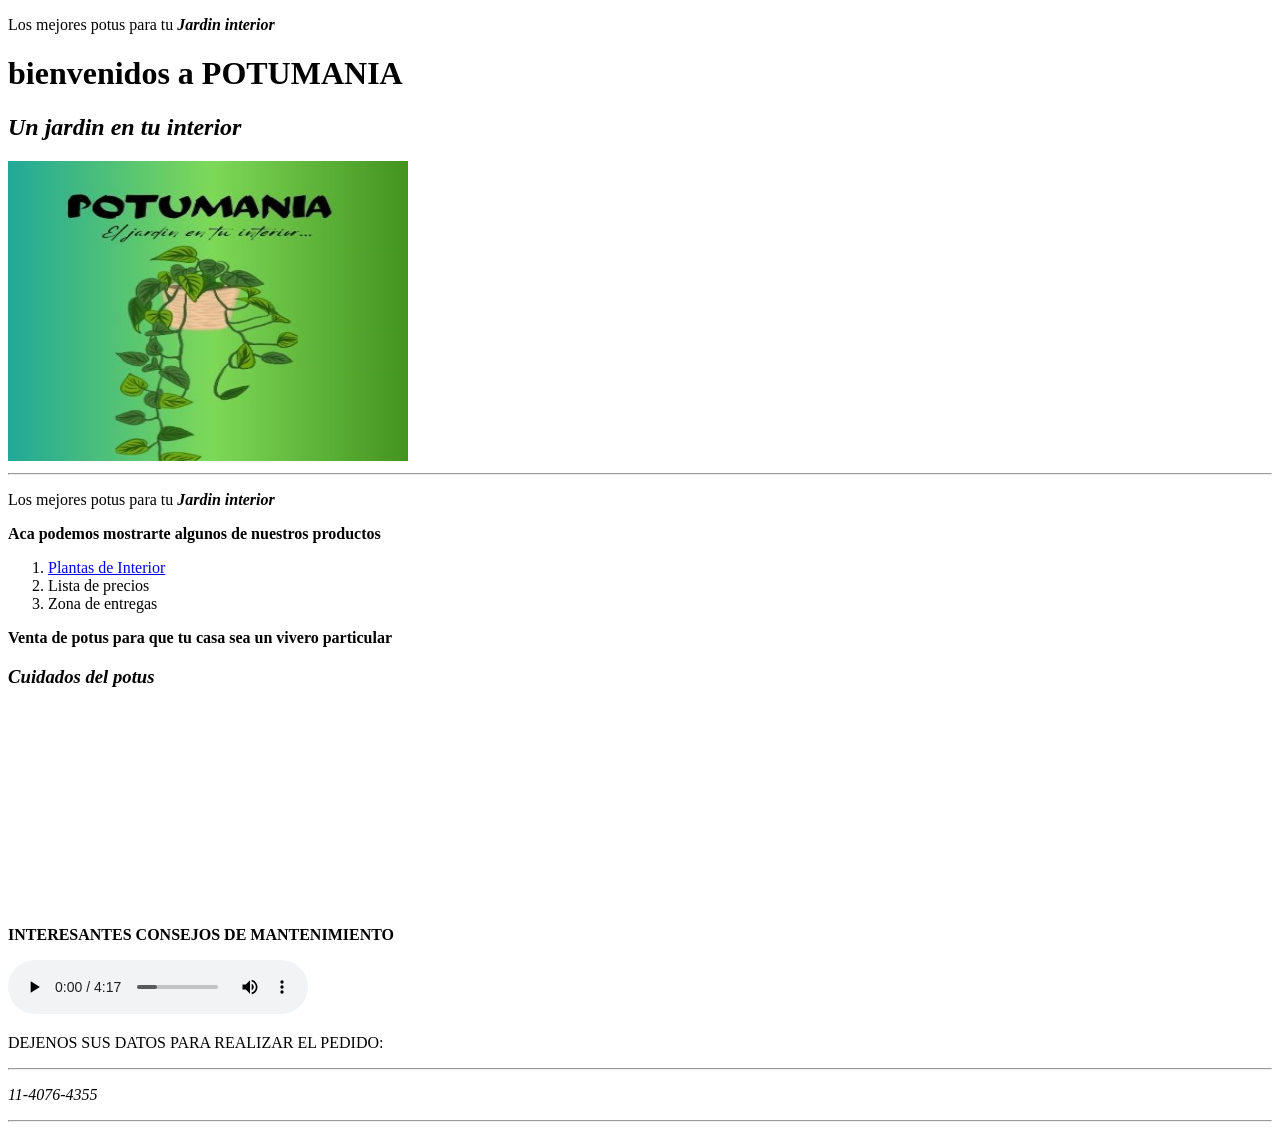
==== index.html @ 0e258ec5 "Primer subida de archivos Carga de archivos de proyecto Potumania" ====
<!DOCTYPE html>
<html lang="es">
<head>
    <meta charset="UTF-8">
    <meta name="viewport" content="width=device-width, initial-scale=1.0">
    
    <link rel="stylesheet" href="C:\Users\Carlos\Desktop\charlielemos\CSS\estilos.css">
    <title>POTUMANIA</title>
    <p>
            Los mejores potus para tu <strong><em>Jardin interior</em></strong>
        </p>
</head>
<body>
    
    <header>
        <!-- aca estamos dentro del Header-->
        <h1>bienvenidos a POTUMANIA</h1>
        <h2> <em>Un jardin en tu interior</em></h2>
        <img src="images\logo.png" alt="logo de la empresa" width="400" height="300">
        <hr>
        <p>
            Los mejores potus para tu <strong><em>Jardin interior</em></strong>
        </p>
    </header>
     
    
    
    <nav>
        <!--aca estamos dentro del nav -->
        <p> 
            
            <strong>Aca podemos mostrarte algunos de nuestros productos</strong>
            </p>
            
        <ol>
            <li>
                
                <a href="articulo.html">Plantas de Interior</a>
            
            </li>
            <li>Lista de precios</li>
            <li>
                Zona de entregas
                <a href="./ubicacion.html"></a>
            </li>
        </ol>
    </nav>
    <main>
        <!-- aca estamosdentro del main-->

    </main>
    <p> <strong>Venta de potus para que tu casa sea un vivero particular</strong></p>
    <h3><em>Cuidados del potus</em></h3>
    <section>
       
        <iframe width="400" height="200" 
        src="https://www.youtube.com/embed/n47PxsdYZz4?si=IXwBtBDTNRHDPUIY" title="YouTube video player" frameborder="0" allow="accelerometer; autoplay; clipboard-write; encrypted-media; gyroscope; picture-in-picture; web-share" referrerpolicy="strict-origin-when-cross-origin" allowfullscreen></iframe>
                 
    </section>
    
    <p> <strong> INTERESANTES CONSEJOS DE MANTENIMIENTO</strong></p>
    <section>
        <audio controls>
        <source src="images/cuidados.mp3" type="audio/mpeg">
        </audio>
    </section>

    
    <!-- zona de ingreso al formulario de pedidos -->
    <p>DEJENOS SUS DATOS PARA REALIZAR EL PEDIDO:</p>
    
 <a href="/contactos.html"></a>

    
    <footer>
        <!--aca estamosdentro del footer-->
        <hr>
        <p><em>11-4076-4355</em></p><a href="mailto:clemos1962@yahoo.com.ar"></a>
        <hr>

    </footer>
</body>
</html>
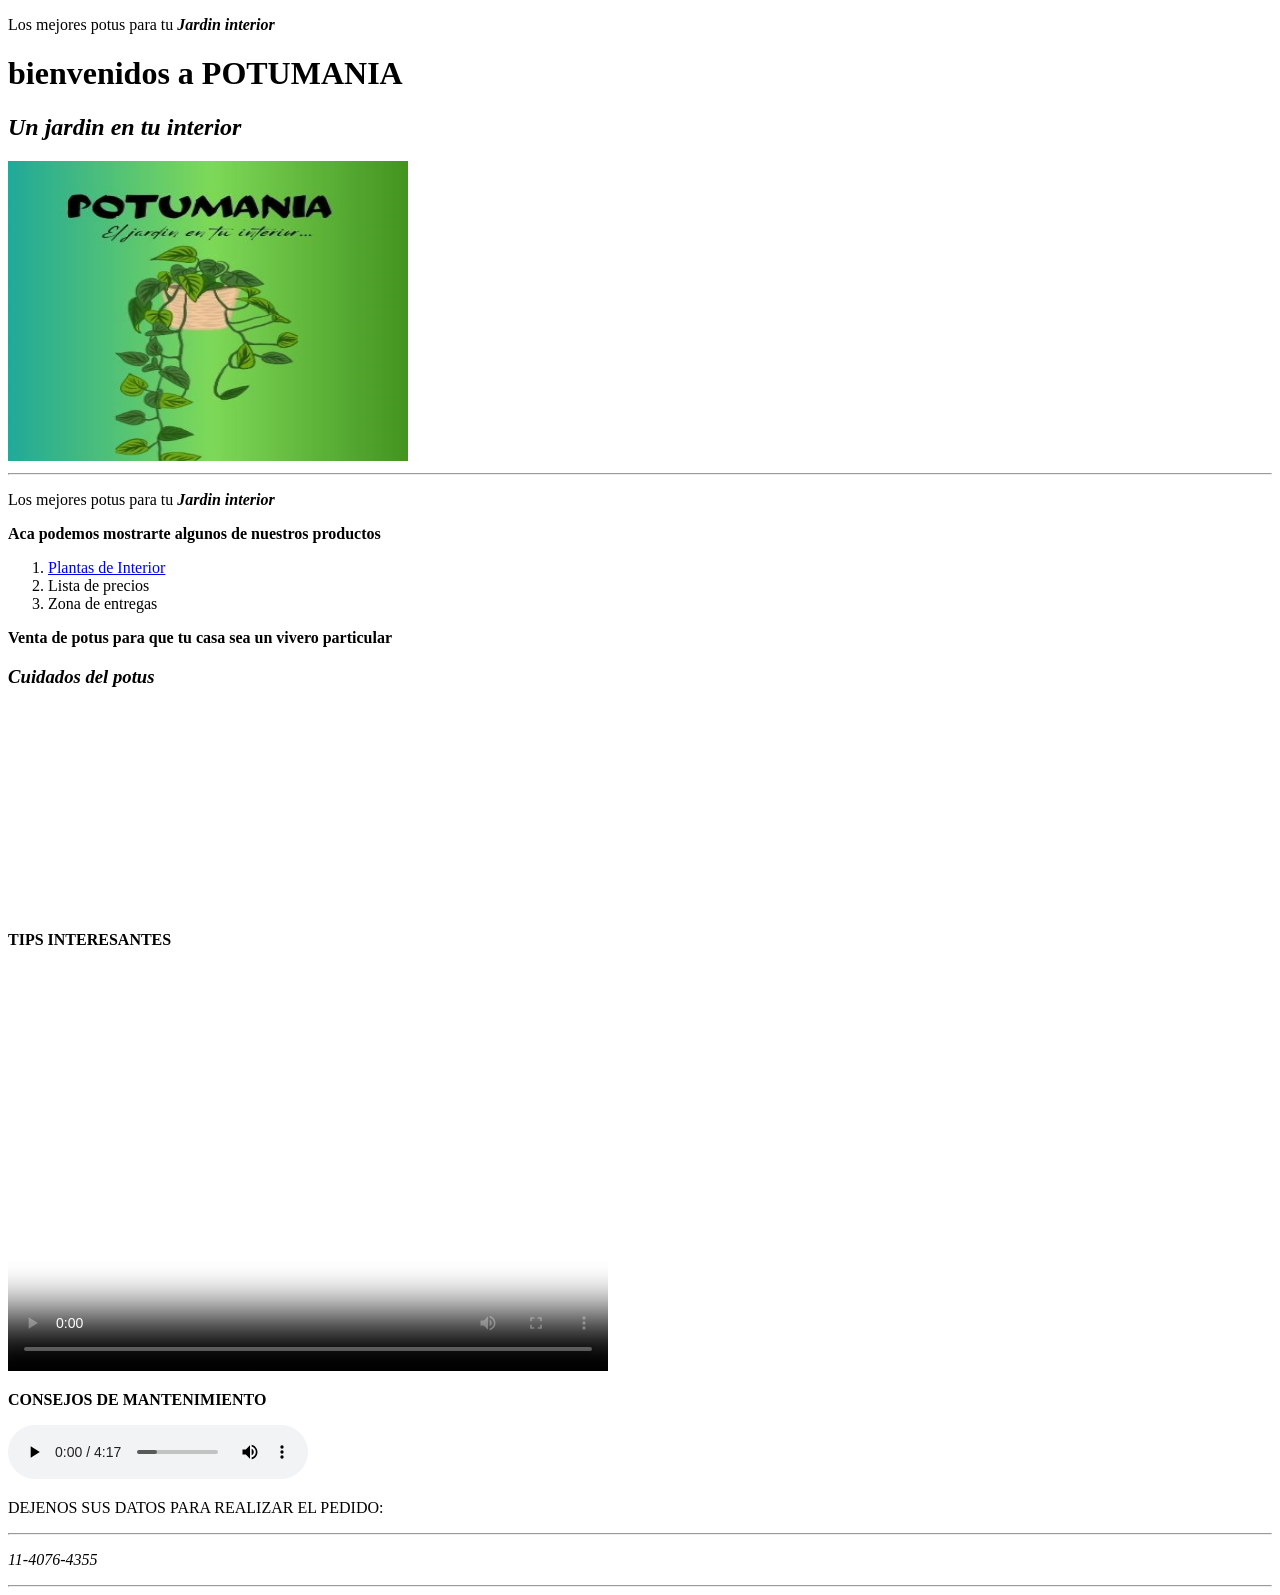
==== commit a51b9797: "actualizaciones" ====
--- a/index.html
+++ b/index.html
@@ -1,83 +1,90 @@
-<!DOCTYPE html>
-<html lang="es">
-<head>
-    <meta charset="UTF-8">
-    <meta name="viewport" content="width=device-width, initial-scale=1.0">
-    
-    <link rel="stylesheet" href="C:\Users\Carlos\Desktop\charlielemos\CSS\estilos.css">
-    <title>POTUMANIA</title>
-    <p>
-            Los mejores potus para tu <strong><em>Jardin interior</em></strong>
-        </p>
-</head>
-<body>
-    
-    <header>
-        <!-- aca estamos dentro del Header-->
-        <h1>bienvenidos a POTUMANIA</h1>
-        <h2> <em>Un jardin en tu interior</em></h2>
-        <img src="images\logo.png" alt="logo de la empresa" width="400" height="300">
-        <hr>
-        <p>
-            Los mejores potus para tu <strong><em>Jardin interior</em></strong>
-        </p>
-    </header>
-     
-    
-    
-    <nav>
-        <!--aca estamos dentro del nav -->
-        <p> 
-            
-            <strong>Aca podemos mostrarte algunos de nuestros productos</strong>
-            </p>
-            
-        <ol>
-            <li>
-                
-                <a href="articulo.html">Plantas de Interior</a>
-            
-            </li>
-            <li>Lista de precios</li>
-            <li>
-                Zona de entregas
-                <a href="./ubicacion.html"></a>
-            </li>
-        </ol>
-    </nav>
-    <main>
-        <!-- aca estamosdentro del main-->
-
-    </main>
-    <p> <strong>Venta de potus para que tu casa sea un vivero particular</strong></p>
-    <h3><em>Cuidados del potus</em></h3>
-    <section>
-       
-        <iframe width="400" height="200" 
-        src="https://www.youtube.com/embed/n47PxsdYZz4?si=IXwBtBDTNRHDPUIY" title="YouTube video player" frameborder="0" allow="accelerometer; autoplay; clipboard-write; encrypted-media; gyroscope; picture-in-picture; web-share" referrerpolicy="strict-origin-when-cross-origin" allowfullscreen></iframe>
-                 
-    </section>
-    
-    <p> <strong> INTERESANTES CONSEJOS DE MANTENIMIENTO</strong></p>
-    <section>
-        <audio controls>
-        <source src="images/cuidados.mp3" type="audio/mpeg">
-        </audio>
-    </section>
-
-    
-    <!-- zona de ingreso al formulario de pedidos -->
-    <p>DEJENOS SUS DATOS PARA REALIZAR EL PEDIDO:</p>
-    
- <a href="/contactos.html"></a>
-
-    
-    <footer>
-        <!--aca estamosdentro del footer-->
-        <hr>
-        <p><em>11-4076-4355</em></p><a href="mailto:clemos1962@yahoo.com.ar"></a>
-        <hr>
-
-    </footer>
-</body>
+<!DOCTYPE html>
+<html lang="es">
+<head>
+    <meta charset="UTF-8">
+    <meta name="viewport" content="width=device-width, initial-scale=1.0">
+    
+    <link rel="stylesheet" href="C:\Users\Carlos\Desktop\charlielemos\CSS\estilos.css">
+    <title>POTUMANIA</title>
+    <p>
+            Los mejores potus para tu <strong><em>Jardin interior</em></strong>
+        </p>
+</head>
+<body>
+    
+    <header>
+        <!-- aca estamos dentro del Header-->
+        <h1>bienvenidos a POTUMANIA</h1>
+        <h2> <em>Un jardin en tu interior</em></h2>
+        <img src="images\logo.png" alt="logo de la empresa" width="400" height="300">
+        <hr>
+        <p>
+            Los mejores potus para tu <strong><em>Jardin interior</em></strong>
+        </p>
+    </header>
+     
+    
+    
+    <nav>
+        <!--aca estamos dentro del nav -->
+        <p> 
+            
+            <strong>Aca podemos mostrarte algunos de nuestros productos</strong>
+            </p>
+            
+        <ol>
+            <li>
+                
+                <a href="articulo.html">Plantas de Interior</a>
+            
+            </li>
+            <li>Lista de precios</li>
+            <li>
+                Zona de entregas
+                <a href="./ubicacion.html"></a>
+            </li>
+        </ol>
+    </nav>
+    <main>
+        <!-- aca estamosdentro del main-->
+
+    </main>
+    <p> <strong>Venta de potus para que tu casa sea un vivero particular</strong></p>
+    <h3><em>Cuidados del potus</em></h3>
+    <section>
+       
+        <iframe width="400" height="200" 
+        src="https://www.youtube.com/embed/n47PxsdYZz4?si=IXwBtBDTNRHDPUIY" title="YouTube video player" frameborder="0" allow="accelerometer; autoplay; clipboard-write; encrypted-media; gyroscope; picture-in-picture; web-share" referrerpolicy="strict-origin-when-cross-origin" allowfullscreen></iframe>
+                 
+    </section>
+    
+    
+  <h4> TIPS INTERESANTES</h4>  
+<video controls poster="preview.jpg" width="600" height="400">
+    <source src="./videos/multiplicar.mp4" type="video/mp4">
+    Tu navegador no soporta la reproduccion de video
+    </video>
+
+    <p> <strong> CONSEJOS DE MANTENIMIENTO</strong></p>
+    <section>
+        <audio controls>
+        <source src="images/cuidados.mp3" type="audio/mpeg">
+        </audio>
+    </section>
+
+    
+    <!-- zona de ingreso al formulario de pedidos -->
+    <p>DEJENOS SUS DATOS PARA REALIZAR EL PEDIDO:</p>
+    
+ <a href="/contactos.html"></a>
+
+    
+    <footer>
+        <!--aca estamosdentro del footer-->
+        <hr>
+        <p><em>11-4076-4355</em></p><a href="mailto:clemos1962@yahoo.com.ar"></a>
+        <hr>
+
+    </footer>
+</body>
 </html>
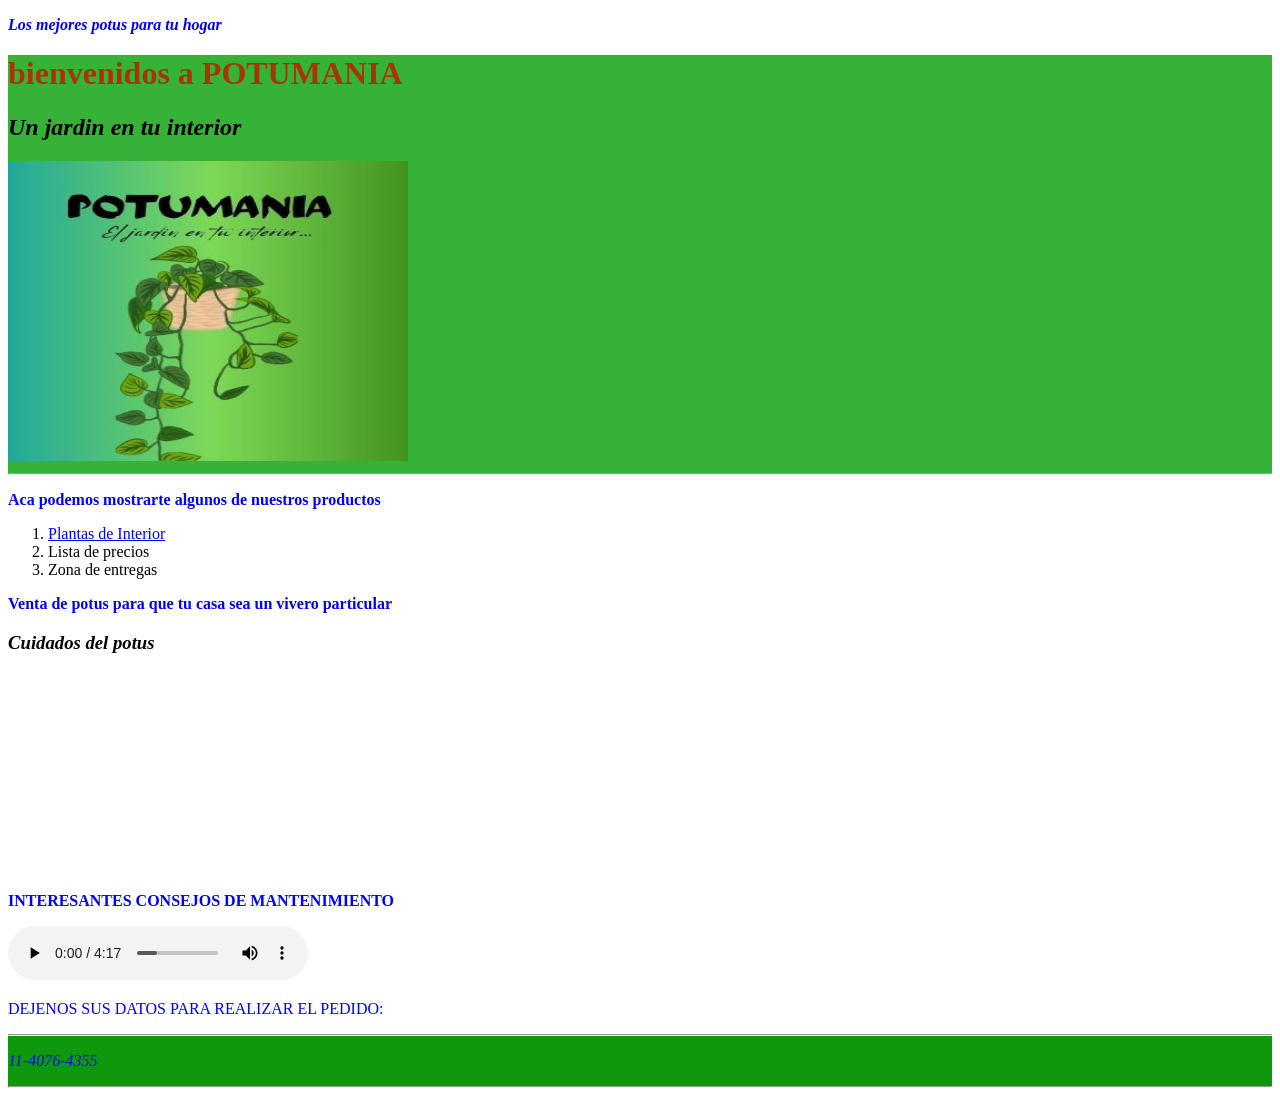
==== commit 61b11b55: "Update index.html modificaciones de estilos" ====
--- a/index.html
+++ b/index.html
@@ -1,90 +1,81 @@
-<!DOCTYPE html>
-<html lang="es">
-<head>
-    <meta charset="UTF-8">
-    <meta name="viewport" content="width=device-width, initial-scale=1.0">
-    
-    <link rel="stylesheet" href="C:\Users\Carlos\Desktop\charlielemos\CSS\estilos.css">
-    <title>POTUMANIA</title>
-    <p>
-            Los mejores potus para tu <strong><em>Jardin interior</em></strong>
-        </p>
-</head>
-<body>
-    
-    <header>
-        <!-- aca estamos dentro del Header-->
-        <h1>bienvenidos a POTUMANIA</h1>
-        <h2> <em>Un jardin en tu interior</em></h2>
-        <img src="images\logo.png" alt="logo de la empresa" width="400" height="300">
-        <hr>
-        <p>
-            Los mejores potus para tu <strong><em>Jardin interior</em></strong>
-        </p>
-    </header>
-     
-    
-    
-    <nav>
-        <!--aca estamos dentro del nav -->
-        <p> 
-            
-            <strong>Aca podemos mostrarte algunos de nuestros productos</strong>
-            </p>
-            
-        <ol>
-            <li>
-                
-                <a href="articulo.html">Plantas de Interior</a>
-            
-            </li>
-            <li>Lista de precios</li>
-            <li>
-                Zona de entregas
-                <a href="./ubicacion.html"></a>
-            </li>
-        </ol>
-    </nav>
-    <main>
-        <!-- aca estamosdentro del main-->
-
-    </main>
-    <p> <strong>Venta de potus para que tu casa sea un vivero particular</strong></p>
-    <h3><em>Cuidados del potus</em></h3>
-    <section>
-       
-        <iframe width="400" height="200" 
-        src="https://www.youtube.com/embed/n47PxsdYZz4?si=IXwBtBDTNRHDPUIY" title="YouTube video player" frameborder="0" allow="accelerometer; autoplay; clipboard-write; encrypted-media; gyroscope; picture-in-picture; web-share" referrerpolicy="strict-origin-when-cross-origin" allowfullscreen></iframe>
-                 
-    </section>
-    
-    
-  <h4> TIPS INTERESANTES</h4>  
-<video controls poster="preview.jpg" width="600" height="400">
-    <source src="./videos/multiplicar.mp4" type="video/mp4">
-    Tu navegador no soporta la reproduccion de video
-    </video>
-
-    <p> <strong> CONSEJOS DE MANTENIMIENTO</strong></p>
-    <section>
-        <audio controls>
-        <source src="images/cuidados.mp3" type="audio/mpeg">
-        </audio>
-    </section>
-
-    
-    <!-- zona de ingreso al formulario de pedidos -->
-    <p>DEJENOS SUS DATOS PARA REALIZAR EL PEDIDO:</p>
-    
- <a href="/contactos.html"></a>
-
-    
-    <footer>
-        <!--aca estamosdentro del footer-->
-        <hr>
-        <p><em>11-4076-4355</em></p><a href="mailto:clemos1962@yahoo.com.ar"></a>
-        <hr>
-
-    </footer>
-</body>
-</html>+<!DOCTYPE html>
+<html lang="es">
+<head>
+    <meta charset="UTF-8">
+    <meta name="viewport" content="width=device-width, initial-scale=1.0">
+    
+    <link rel="stylesheet" href="CSS\estilos.css">
+    <title>POTUMANIA</title>
+    <p>
+            <strong><em>Los mejores potus para tu hogar</em></strong>
+        </p>
+</head>
+<body>
+    
+    <header>
+        <!-- aca estamos dentro del Header-->
+        <h1>bienvenidos a POTUMANIA</h1>
+        <h2> <em>Un jardin en tu interior</em></h2>
+        <img src="images\logo.png" alt="logo de la empresa" width="400" height="300">
+        <hr>
+        
+    </header>
+     
+    
+    
+    <nav>
+        <!--aca estamos dentro del nav -->
+        <p> 
+            
+            <strong>Aca podemos mostrarte algunos de nuestros productos</strong>
+            </p>
+            
+        <ol>
+            <li>
+                
+                <a href="articulo.html">Plantas de Interior</a>
+            
+            </li>
+            <li>Lista de precios</li>
+            <li>
+                Zona de entregas
+                <a href="ubicacion.html"></a>
+            </li>
+        </ol>
+    </nav>
+    <main>
+        <!-- aca estamosdentro del main-->
+
+    </main>
+    <p> <strong>Venta de potus para que tu casa sea un vivero particular</strong></p>
+    <h3><em>Cuidados del potus</em></h3>
+    <section>
+       
+        <iframe width="400" height="200" 
+        src="https://www.youtube.com/embed/n47PxsdYZz4?si=IXwBtBDTNRHDPUIY" title="YouTube video player" frameborder="0" allow="accelerometer; autoplay; clipboard-write; encrypted-media; gyroscope; picture-in-picture; web-share" referrerpolicy="strict-origin-when-cross-origin" allowfullscreen></iframe>
+                 
+    </section>
+    
+    <p> <strong> INTERESANTES CONSEJOS DE MANTENIMIENTO</strong></p>
+    <section>
+        <audio controls>
+        <source src="images/cuidados.mp3" type="audio/mpeg">
+        </audio>
+    </section>
+
+    
+    <!-- zona de ingreso al formulario de pedidos -->
+    <p>DEJENOS SUS DATOS PARA REALIZAR EL PEDIDO:</p>
+    
+ <a href="/contactos.html"></a>
+
+    
+    <footer>
+        <!--aca estamosdentro del footer-->
+        <hr>
+        <p><em>11-4076-4355</em></p><a href="mailto:clemos1962@yahoo.com.ar"></a>
+        <hr>
+
+    </footer>
+</body>
+</html>
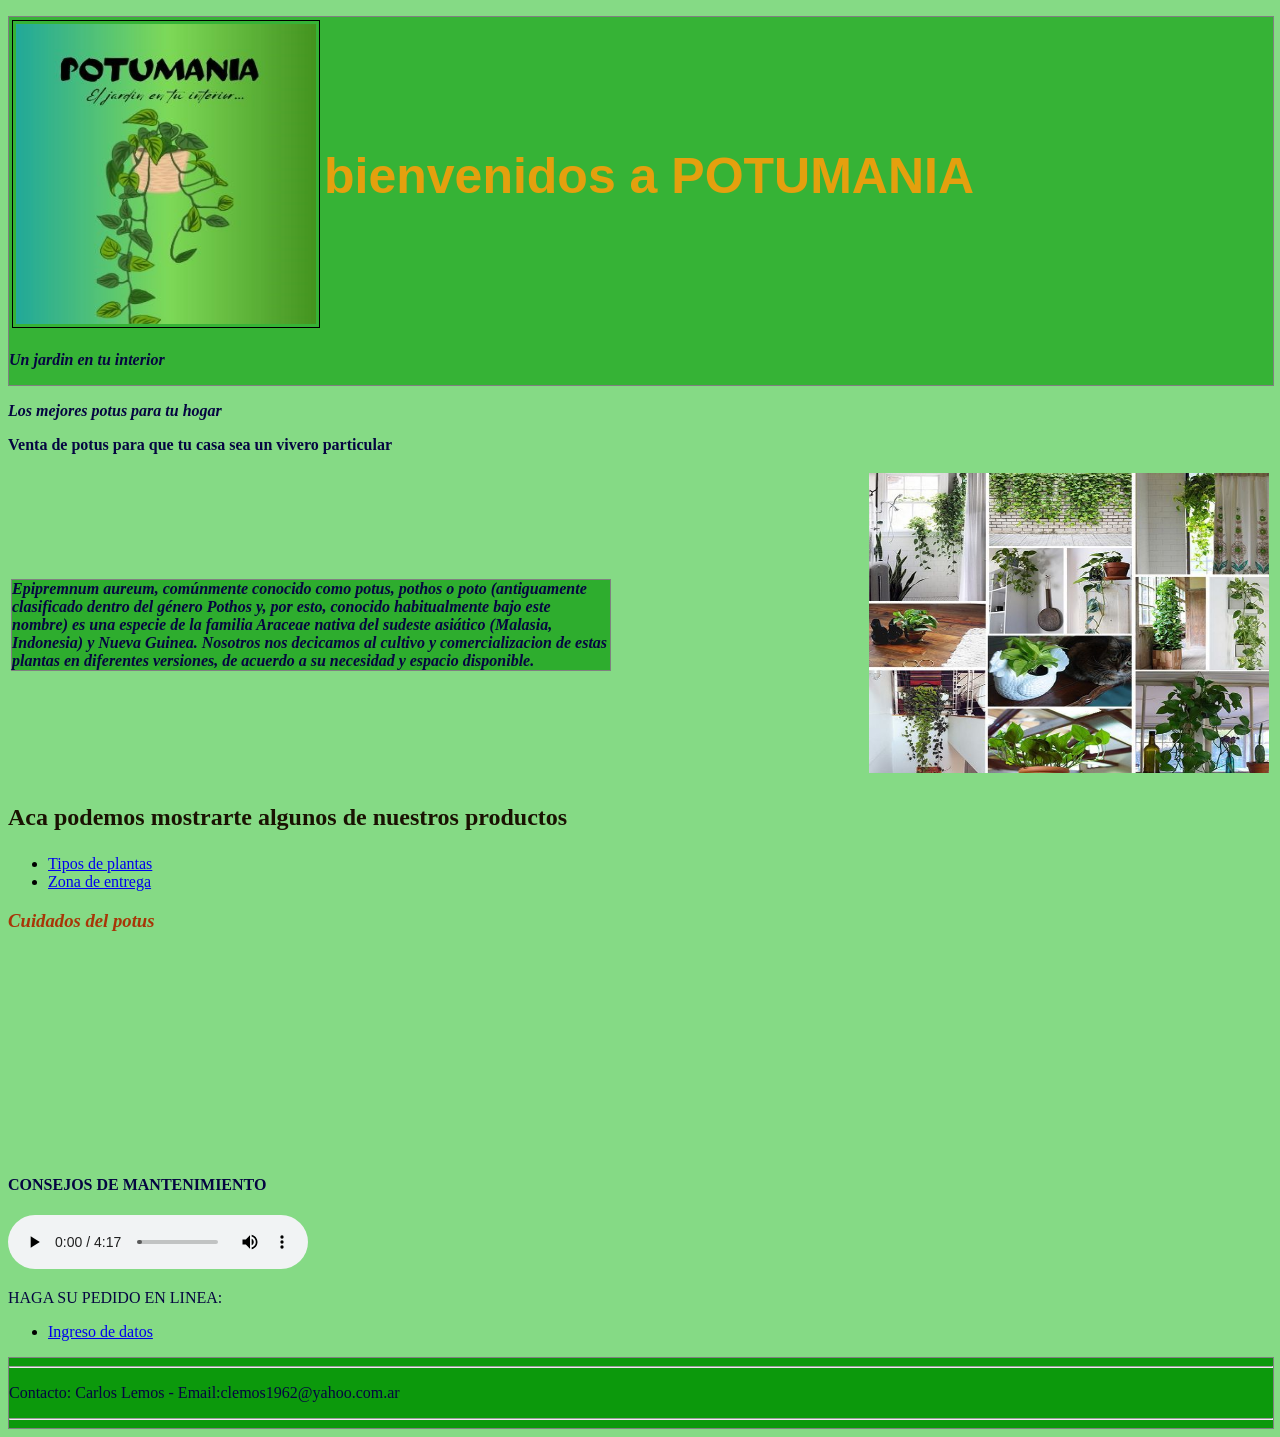
==== commit 606a7abf: "modificaciones" ====
--- a/index.html
+++ b/index.html
@@ -1,81 +1,135 @@
-<!DOCTYPE html>
-<html lang="es">
-<head>
-    <meta charset="UTF-8">
-    <meta name="viewport" content="width=device-width, initial-scale=1.0">
-    
-    <link rel="stylesheet" href="CSS\estilos.css">
-    <title>POTUMANIA</title>
-    <p>
-            <strong><em>Los mejores potus para tu hogar</em></strong>
-        </p>
-</head>
-<body>
-    
-    <header>
-        <!-- aca estamos dentro del Header-->
-        <h1>bienvenidos a POTUMANIA</h1>
-        <h2> <em>Un jardin en tu interior</em></h2>
-        <img src="images\logo.png" alt="logo de la empresa" width="400" height="300">
-        <hr>
-        
-    </header>
-     
-    
-    
-    <nav>
-        <!--aca estamos dentro del nav -->
-        <p> 
-            
-            <strong>Aca podemos mostrarte algunos de nuestros productos</strong>
-            </p>
-            
-        <ol>
-            <li>
-                
-                <a href="articulo.html">Plantas de Interior</a>
-            
-            </li>
-            <li>Lista de precios</li>
-            <li>
-                Zona de entregas
-                <a href="ubicacion.html"></a>
-            </li>
-        </ol>
-    </nav>
-    <main>
-        <!-- aca estamosdentro del main-->
-
-    </main>
-    <p> <strong>Venta de potus para que tu casa sea un vivero particular</strong></p>
-    <h3><em>Cuidados del potus</em></h3>
-    <section>
-       
-        <iframe width="400" height="200" 
-        src="https://www.youtube.com/embed/n47PxsdYZz4?si=IXwBtBDTNRHDPUIY" title="YouTube video player" frameborder="0" allow="accelerometer; autoplay; clipboard-write; encrypted-media; gyroscope; picture-in-picture; web-share" referrerpolicy="strict-origin-when-cross-origin" allowfullscreen></iframe>
-                 
-    </section>
-    
-    <p> <strong> INTERESANTES CONSEJOS DE MANTENIMIENTO</strong></p>
-    <section>
-        <audio controls>
-        <source src="images/cuidados.mp3" type="audio/mpeg">
-        </audio>
-    </section>
-
-    
-    <!-- zona de ingreso al formulario de pedidos -->
-    <p>DEJENOS SUS DATOS PARA REALIZAR EL PEDIDO:</p>
-    
- <a href="/contactos.html"></a>
-
-    
-    <footer>
-        <!--aca estamosdentro del footer-->
-        <hr>
-        <p><em>11-4076-4355</em></p><a href="mailto:clemos1962@yahoo.com.ar"></a>
-        <hr>
-
-    </footer>
-</body>
-</html>
+<!DOCTYPE html>
+<html lang="es">
+<head>
+    <meta charset="UTF-8">
+    <meta name="viewport" content="width=device-width, initial-scale=1.0">
+    <link rel="stylesheet" href="./CSS/estilos.css">
+    <link rel="preconnect" href="https://fonts.googleapis.com">
+    <link rel="preconnect" href="https://fonts.gstatic.com" crossorigin>
+    <link href="https://fonts.googleapis.com/css2?family=Ribeye&display=swap" rel="stylesheet">
+    
+    <title>POTUMANIA</title>
+  
+    
+</head>
+
+    <link rel="preconnect" href="https://fonts.googleapis.com">
+    <link rel="preconnect" href="https://fonts.gstatic.com" crossorigin>
+    <link href="https://fonts.googleapis.com/css2?family=Henny+Penny&display=swap" rel="stylesheet">
+   
+<script>
+
+</script>
+ 
+<body>
+    <p class="banner"></p>
+    <header>
+        
+        <table>
+             <tr>
+                <td>
+                    <img src="./images/logo.png" alt="logo de la empresa" width="300" height="300" 
+                    class="imglogo" >
+                    
+                </td>
+             <td> <h1>bienvenidos a POTUMANIA</h1>
+            </td>   
+             </tr>
+        </table>
+            <p>
+            <strong><em>Un jardin en tu interior </em></strong>
+        </p>
+       
+        
+    </header>
+     
+    
+    
+    <nav>
+        <!--aca estamos dentro del nav -->
+        
+       
+        
+        
+        <p >
+            <strong><em>Los mejores potus para tu hogar</em></strong>
+        </p>
+
+       <p> <strong>Venta de potus para que tu casa sea un vivero particular</strong></p>
+<table>
+
+    <tr>
+        <td >
+       <p class="descripciontxt"> <strong><em>
+        Epipremnum aureum, comúnmente conocido como potus, pothos o poto (antiguamente clasificado dentro del género Pothos y, por esto, conocido habitualmente bajo este nombre) es una especie de la familia Araceae nativa del sudeste asiático (Malasia, Indonesia) y Nueva Guinea.
+        Nosotros nos decicamos al cultivo y comercializacion de estas plantas en diferentes versiones, de acuerdo a su necesidad y espacio disponible.</em>
+        </strong>
+        </p>
+           </td>
+        <td widht="50%">
+            <img src="./images/varios.jpg" alt="foto de muestras" width="400" height="300">
+        </td>
+    </tr>
+</table>
+       
+
+        
+
+                     <p id="pcolor"> 
+            
+            <strong>Aca podemos mostrarte algunos de nuestros productos</strong>
+            </p>
+            <ul class="nav-list">
+            <li><a href="./articulo.html">Tipos de plantas</a></li>
+            
+            <li><a href="./ubicacion.html">Zona de entrega</a></li>
+             
+             </ul>
+            
+        </p>
+    </nav>
+    <main>
+        <!-- aca estamosdentro del main-->
+
+    </main>
+    
+
+    <!-- insercion de link de video en youtube-->
+    <h3><em>Cuidados del potus</em></h3>
+    <section>
+       
+        <iframe width="400" height="200" 
+        src="https://www.youtube.com/embed/n47PxsdYZz4?si=IXwBtBDTNRHDPUIY" title="YouTube video player" frameborder="0" allow="accelerometer; autoplay; clipboard-write; encrypted-media; gyroscope; picture-in-picture; web-share" referrerpolicy="strict-origin-when-cross-origin" allowfullscreen></iframe>
+                 
+    </section>
+  
+    <!--insercion de audio-->
+   
+    <h4> <p> <strong> CONSEJOS DE MANTENIMIENTO</strong></p></h4>
+
+    <section>
+        <audio controls>
+        <source src="images/cuidados.mp3" type="audio/mpeg">
+        </audio>
+    </section>
+
+    
+    <!-- zona de ingreso al formulario de pedidos -->
+    <p>HAGA SU PEDIDO EN LINEA:
+    
+ <ul class="contacto">
+            <li><a href="./contactos.html">Ingreso de datos</a></li>
+            
+           
+             </ul>
+    <footer>
+        <hr>
+        <p>
+            Contacto: Carlos Lemos - Email:clemos1962@yahoo.com.ar
+                          
+             </p>
+        <hr>
+       <i class="fa-brands fa-instagram"></i>
+    </footer>
+</body>
+</html>     
--- a/CSS/estilos.css
+++ b/CSS/estilos.css
@@ -0,0 +1,70 @@
+html { font-size: 1rem; }
+body 
+.banner {background-image: url(/images/background1.jpg) ;background-size: cover ;background-position: center;} 
+
+h1 { color: rgb(228, 160, 14) !important;
+font-size: 50px ;
+font-family:  ´Henny Penny´, Arial, Helvetica;} 
+p {
+    color: rgb(5, 5, 65);font-size: 16px;
+}
+#pcolor {
+    color:rgb(26, 18, 2) ; font-size: 1.5em;
+}
+
+h4 {color: rgb(106, 35, 7);}
+
+h3 {color: rgb(168, 53, 7);}
+
+header {
+     position: sticky;
+     top: 0px;
+     right: 10px;
+      background-color: rgb(54, 179, 54);
+      width: 100%; height: 25%;
+      border: 1px solid gray;}
+
+.imglogo {padding: 3px ;
+       border: 1px solid black;}
+
+body    {background-color: rgb(133, 218, 133) ;} 
+
+nav     .ribeye-regular 
+    {
+        font-family: "Ribeye", serif;
+        font-weight: 400;
+            font-style: normal;
+    }
+
+footer {
+     
+      background-color: rgb(54, 179, 54);
+      width: 100%; height: 50%;
+      border: 1px solid gray;background-color: rgb(12, 153, 12); }
+
+
+
+.contenedor { 
+     display: flex;
+     height: auto; 
+     background-color: darkseagreen;
+      border: 3px solid gray ;
+    font-size: 2em;}
+
+.item { 
+     height: 150px; 
+     width:100px ;
+     background-color: darkseagreen;
+      border: 3px solid gray ;
+    font-size: 2em;}
+
+.descripciontxt { width: 70%;
+     
+     background-color: rgb(46, 173, 46);
+      border: 1px solid gray ;
+    font-size: 1em;}
+
+.imglogo2 {padding: 2px ;
+       border: 1px solid black;}
+    
+.fa-instagram {font-size: 10px; color: rgb(237, 224, 207);}
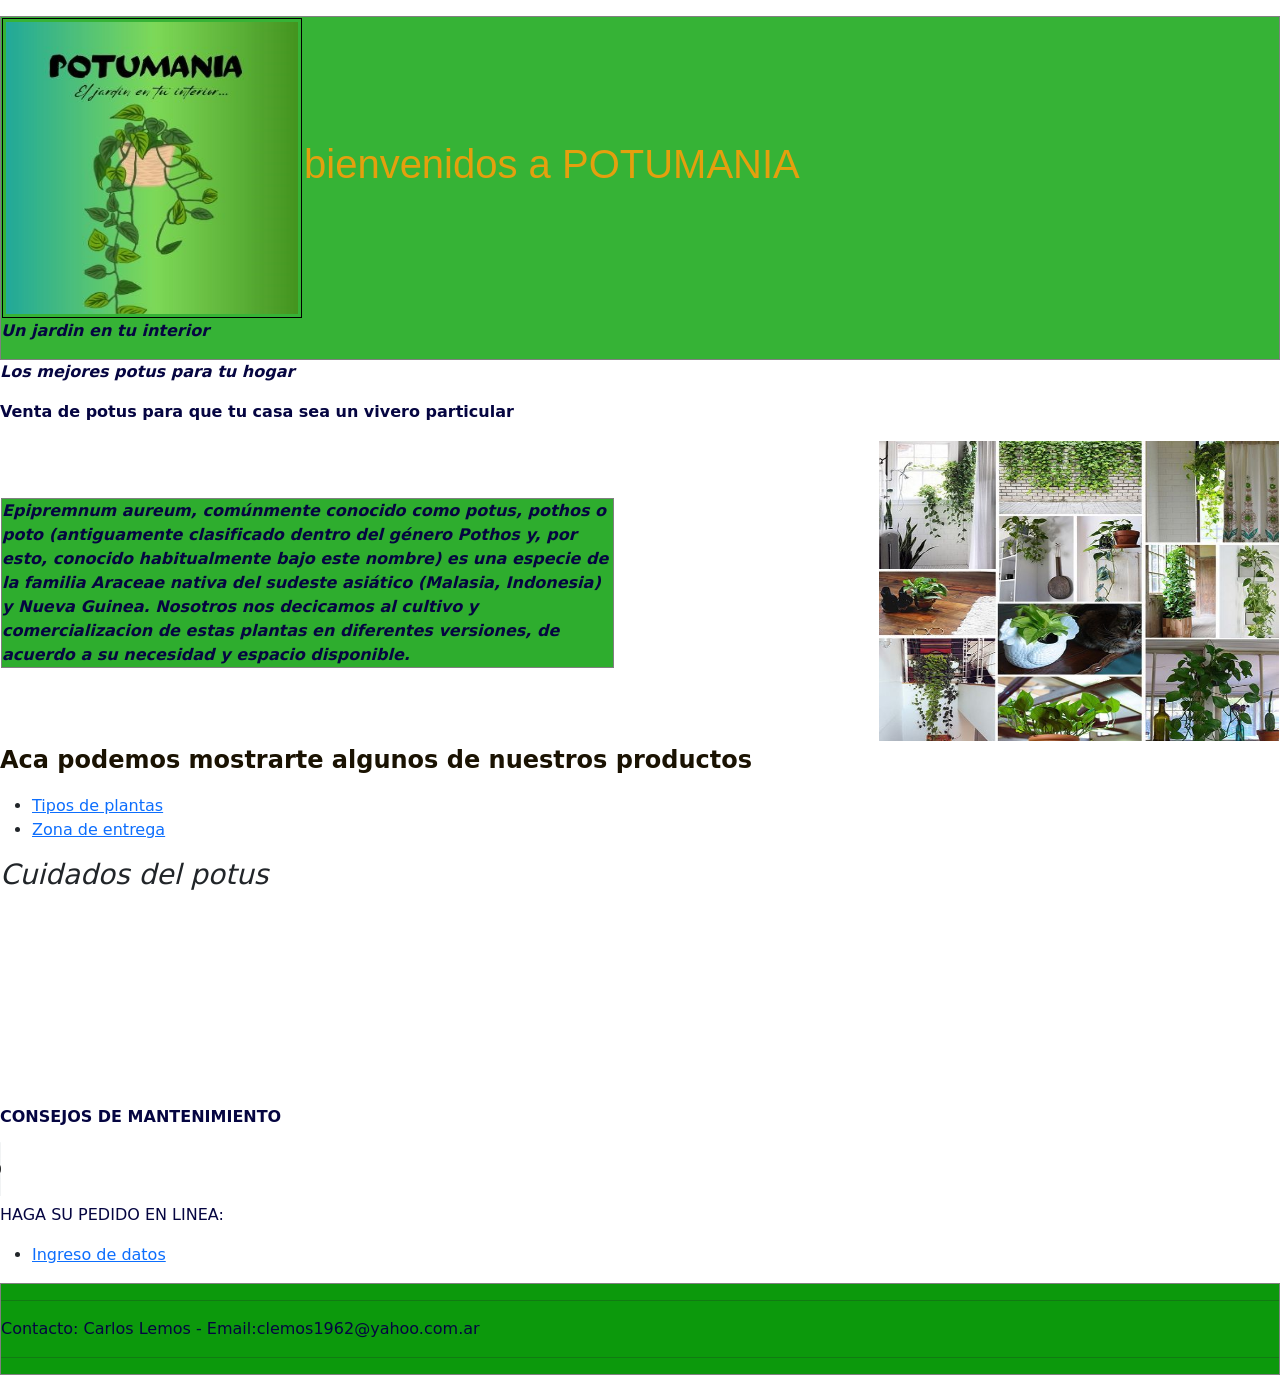
==== commit ec17c5c2: "add" ====
--- a/index.html
+++ b/index.html
@@ -4,11 +4,10 @@
     <meta charset="UTF-8">
     <meta name="viewport" content="width=device-width, initial-scale=1.0">
     <link rel="stylesheet" href="./CSS/estilos.css">
-    <link rel="preconnect" href="https://fonts.googleapis.com">
-    <link rel="preconnect" href="https://fonts.gstatic.com" crossorigin>
-    <link href="https://fonts.googleapis.com/css2?family=Ribeye&display=swap" rel="stylesheet">
-    
-    <title>POTUMANIA</title>
+   <link rel="preconnect" href="https://fonts.googleapis.com">
+<link rel="preconnect" href="https://fonts.gstatic.com" crossorigin>
+<link href="https://fonts.googleapis.com/css2?family=Henny+Penny&family=Irish+Grover&family=Limelight&display=swap" rel="stylesheet">
+    <title>POTUMANIA></title>
   
     
 </head>
@@ -17,9 +16,7 @@
     <link rel="preconnect" href="https://fonts.gstatic.com" crossorigin>
     <link href="https://fonts.googleapis.com/css2?family=Henny+Penny&display=swap" rel="stylesheet">
    
-<script>
-
-</script>
+     <link href="https://cdn.jsdelivr.net/npm/bootstrap@5.3.7/dist/css/bootstrap.min.css" rel="stylesheet" integrity="sha384-LN+7fdVzj6u52u30Kp6M/trliBMCMKTyK833zpbD+pXdCLuTusPj697FH4R/5mcr" crossorigin="anonymous">
  
 <body>
     <p class="banner"></p>
@@ -131,5 +128,7 @@
         <hr>
        <i class="fa-brands fa-instagram"></i>
     </footer>
+    <script src="https://cdn.jsdelivr.net/npm/bootstrap@5.3.7/dist/js/bootstrap.bundle.min.js" integrity="sha384-ndDqU0Gzau9qJ1lfW4pNLlhNTkCfHzAVBReH9diLvGRem5+R9g2FzA8ZGN954O5Q" crossorigin="anonymous"></script>
+    <script src="./js/script.js" ></script>
 </body>
 </html>     
--- a/CSS/estilos.css
+++ b/CSS/estilos.css
@@ -7,6 +7,17 @@
 font-family:  ´Henny Penny´, Arial, Helvetica;} 
 p {
     color: rgb(5, 5, 65);font-size: 16px;
+}
+.limelight-regular {
+  font-family: "Limelight", sans-serif;
+  font-weight: 400;
+  font-style: normal;
+}
+
+.henny-penny-regular {
+  font-family: "Henny Penny", system-ui;
+  font-weight: 400;
+  font-style: normal;
 }
 #pcolor {
     color:rgb(26, 18, 2) ; font-size: 1.5em;
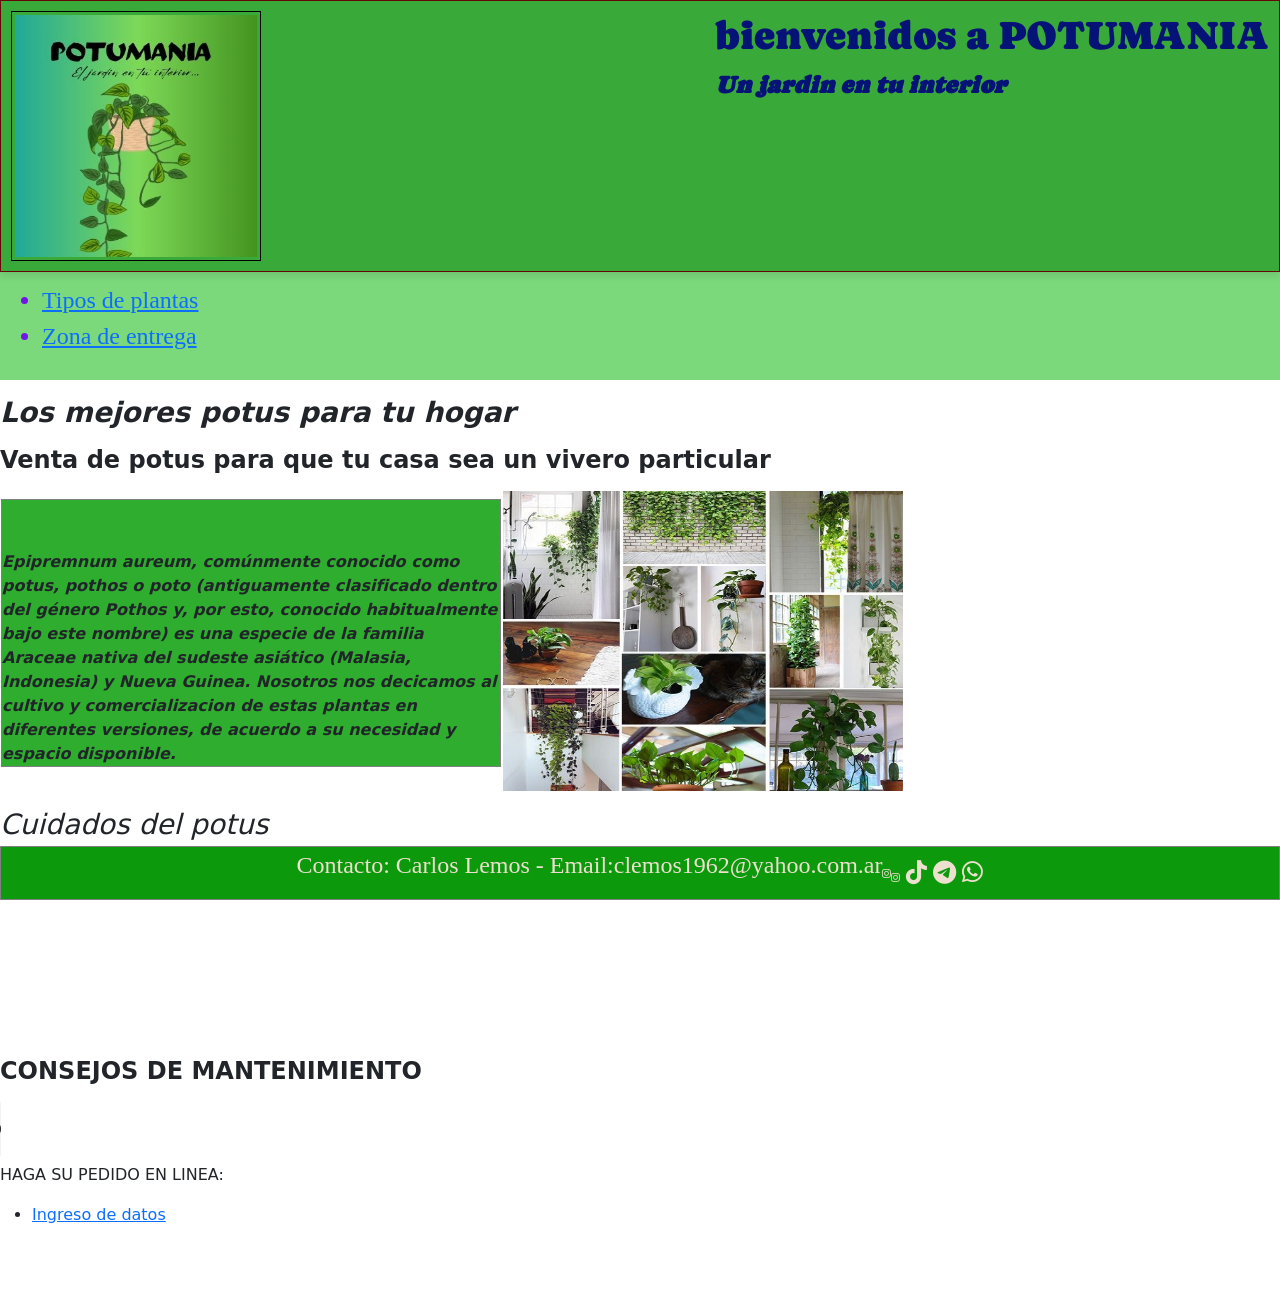
==== commit 31dfaae6: "Ultimas actualizaciones" ====
--- a/index.html
+++ b/index.html
@@ -4,38 +4,36 @@
     <meta charset="UTF-8">
     <meta name="viewport" content="width=device-width, initial-scale=1.0">
     <link rel="stylesheet" href="./CSS/estilos.css">
-   <link rel="preconnect" href="https://fonts.googleapis.com">
-<link rel="preconnect" href="https://fonts.gstatic.com" crossorigin>
-<link href="https://fonts.googleapis.com/css2?family=Henny+Penny&family=Irish+Grover&family=Limelight&display=swap" rel="stylesheet">
-    <title>POTUMANIA></title>
+    <link rel="stylesheet" href="https://cdnjs.cloudflare.com/ajax/libs/font-awesome/6.0.0-beta3/css/all.min.css" integrity="sha512-k6RqeWeci5ZR/Lv4MR0sA0FfDOMz4z5e5l5b5l5b5l5b5l5b5l5b5l5b5b5b5b5b5b5b5b5b5b5b5b5b5b" crossorigin="anonymous" referrerpolicy="no-referrer" />
+    
   
     
-</head>
 
+<!--Fuente de google-->
     <link rel="preconnect" href="https://fonts.googleapis.com">
     <link rel="preconnect" href="https://fonts.gstatic.com" crossorigin>
-    <link href="https://fonts.googleapis.com/css2?family=Henny+Penny&display=swap" rel="stylesheet">
-   
+    <link href="https://fonts.googleapis.com/css2?family=Caprasimo&display=swap" rel="stylesheet">
+
      <link href="https://cdn.jsdelivr.net/npm/bootstrap@5.3.7/dist/css/bootstrap.min.css" rel="stylesheet" integrity="sha384-LN+7fdVzj6u52u30Kp6M/trliBMCMKTyK833zpbD+pXdCLuTusPj697FH4R/5mcr" crossorigin="anonymous">
  
+     <title>POTUMANIA></title>
+    </head>
+
 <body>
-    <p class="banner"></p>
-    <header>
+    
+    <header> 
         
-        <table>
-             <tr>
-                <td>
-                    <img src="./images/logo.png" alt="logo de la empresa" width="300" height="300" 
+        <div class="logo">
+             <img src="./images/logo.png" alt="logo de la empresa" width="250px" height="250px" 
                     class="imglogo" >
-                    
-                </td>
-             <td> <h1>bienvenidos a POTUMANIA</h1>
-            </td>   
-             </tr>
-        </table>
-            <p>
-            <strong><em>Un jardin en tu interior </em></strong>
-        </p>
+                </div>    
+        <div class="encabezado">
+              <h1 class="h1">bienvenidos a POTUMANIA</h1>
+              <strong><em>Un jardin en tu interior </em></strong>
+               
+             </div>
+
+       
        
         
     </header>
@@ -43,16 +41,28 @@
     
     
     <nav>
-        <!--aca estamos dentro del nav -->
+       
+<ul class="nav-list">
+    
+            <li><a href="./articulo.html">Tipos de plantas</a></li>
+            
+            <li><a href="./ubicacion.html">Zona de entrega</a></li>
+             
+             
+</ul>
+
+</nav>
         
        
-        
+ <main>      
         
         <p >
-            <strong><em>Los mejores potus para tu hogar</em></strong>
+            <h3><strong><em>Los mejores potus para tu hogar</em></strong></h3>
         </p>
 
-       <p> <strong>Venta de potus para que tu casa sea un vivero particular</strong></p>
+       <p> 
+        <h4><strong>Venta de potus para que tu casa sea un vivero particular</strong></h4>
+    </p>
 <table>
 
     <tr>
@@ -74,21 +84,14 @@
 
                      <p id="pcolor"> 
             
-            <strong>Aca podemos mostrarte algunos de nuestros productos</strong>
+            
             </p>
-            <ul class="nav-list">
-            <li><a href="./articulo.html">Tipos de plantas</a></li>
             
-            <li><a href="./ubicacion.html">Zona de entrega</a></li>
-             
-             </ul>
             
         </p>
-    </nav>
-    <main>
-        <!-- aca estamosdentro del main-->
+   
 
-    </main>
+    
     
 
     <!-- insercion de link de video en youtube-->
@@ -119,6 +122,8 @@
             
            
              </ul>
+    </main>
+
     <footer>
         <hr>
         <p>
@@ -127,8 +132,19 @@
              </p>
         <hr>
        <i class="fa-brands fa-instagram"></i>
+    
+        <div class="iconos">
+            <i class="fa-brands fa-instagram"></i>
+            <i class="fa-brands fa-tiktok"></i>
+            <i class="fa-brands fa-telegram"></i>
+            <i class="fa-brands fa-whatsapp"></i>
+        </div>
+   
+    <script src="https://cdn.jsdelivr.net/npm/bootstrap@5.3.7/dist/js/bootstrap.bundle.min.js" 
+    integrity="sha384-ndDqU0Gzau9qJ1lfW4pNLlhNTkCfHzAVBReH9diLvGRem5+R9g2FzA8ZGN954O5Q"
+     crossorigin="anonymous"></script>
+    <script src="./js/script.js" ></script>
     </footer>
-    <script src="https://cdn.jsdelivr.net/npm/bootstrap@5.3.7/dist/js/bootstrap.bundle.min.js" integrity="sha384-ndDqU0Gzau9qJ1lfW4pNLlhNTkCfHzAVBReH9diLvGRem5+R9g2FzA8ZGN954O5Q" crossorigin="anonymous"></script>
-    <script src="./js/script.js" ></script>
 </body>
+
 </html>     
--- a/CSS/estilos.css
+++ b/CSS/estilos.css
@@ -2,23 +2,24 @@
 body 
 .banner {background-image: url(/images/background1.jpg) ;background-size: cover ;background-position: center;} 
 
-h1 { color: rgb(228, 160, 14) !important;
-font-size: 50px ;
-font-family:  ´Henny Penny´, Arial, Helvetica;} 
-p {
-    color: rgb(5, 5, 65);font-size: 16px;
-}
+.h1:hover 
+  {color: rgb(205, 142, 8);}
+
+.caprasimo-regular {
+  font-family: "Caprasimo", serif;
+  font-weight: 400;
+  font-style: bold;
+ }
+
+
 .limelight-regular {
   font-family: "Limelight", sans-serif;
   font-weight: 400;
   font-style: normal;
 }
 
-.henny-penny-regular {
-  font-family: "Henny Penny", system-ui;
-  font-weight: 400;
-  font-style: normal;
-}
+
+
 #pcolor {
     color:rgb(26, 18, 2) ; font-size: 1.5em;
 }
@@ -28,30 +29,56 @@
 h3 {color: rgb(168, 53, 7);}
 
 header {
-     position: sticky;
-     top: 0px;
-     right: 10px;
-      background-color: rgb(54, 179, 54);
+      display: flex;
+      flex-direction: row;
+      justify-content: space-between;
+      position: sticky;
+      top: 0px;
+      right: 10px;
+      font-family: "Caprasimo", serif;
+      background-color: rgb(57, 170, 57);
       width: 100%; height: 25%;
-      border: 1px solid gray;}
+      border: 1px solid rgb(101, 5, 5);
+      padding: 10px;
+      font-size: 1.5em;
+     
+      color: rgb(6, 19, 118);
+      box-shadow: 0 4px 8px rgba(0, 0, 0, 0.1);
+      z-index: 1000;
+}
+
+nav {
+    display: flex;
+    flex-direction: row;
+    justify-content: space-between;
+    align-items: center;
+    background-color: rgb(123, 217, 123);
+    padding: 10px;
+    font-size: 1.5em;
+    font-family: 'Ribeye', serif;
+    color: rgb(113, 21, 234);
+}
 
 .imglogo {padding: 3px ;
        border: 1px solid black;}
 
 body    {background-color: rgb(133, 218, 133) ;} 
 
-nav     .ribeye-regular 
-    {
-        font-family: "Ribeye", serif;
-        font-weight: 400;
-            font-style: normal;
-    }
 
 footer {
      
       background-color: rgb(54, 179, 54);
+      display: flex;
+      justify-content: center;
+      align-items: center;
       width: 100%; height: 50%;
-      border: 1px solid gray;background-color: rgb(12, 153, 12); }
+      border: 1px solid gray;background-color: rgb(12, 153, 12);
+      font-size: 1.5em;
+      font-family: 'Ribeye', serif;
+      color: rgb(237, 224, 207);
+      position: sticky;
+      bottom: 0;
+    }
 
 
 
@@ -69,11 +96,12 @@
       border: 3px solid gray ;
     font-size: 2em;}
 
-.descripciontxt { width: 70%;
-     
-     background-color: rgb(46, 173, 46);
-      border: 1px solid gray ;
-    font-size: 1em;}
+.descripciontxt {   min-width: 300px;
+        max-width: 500px;
+        padding-top: 10%;
+        background-color: rgb(46, 173, 46);
+        border: 1px solid gray ;
+        font-size: 1em;}
 
 .imglogo2 {padding: 2px ;
        border: 1px solid black;}
